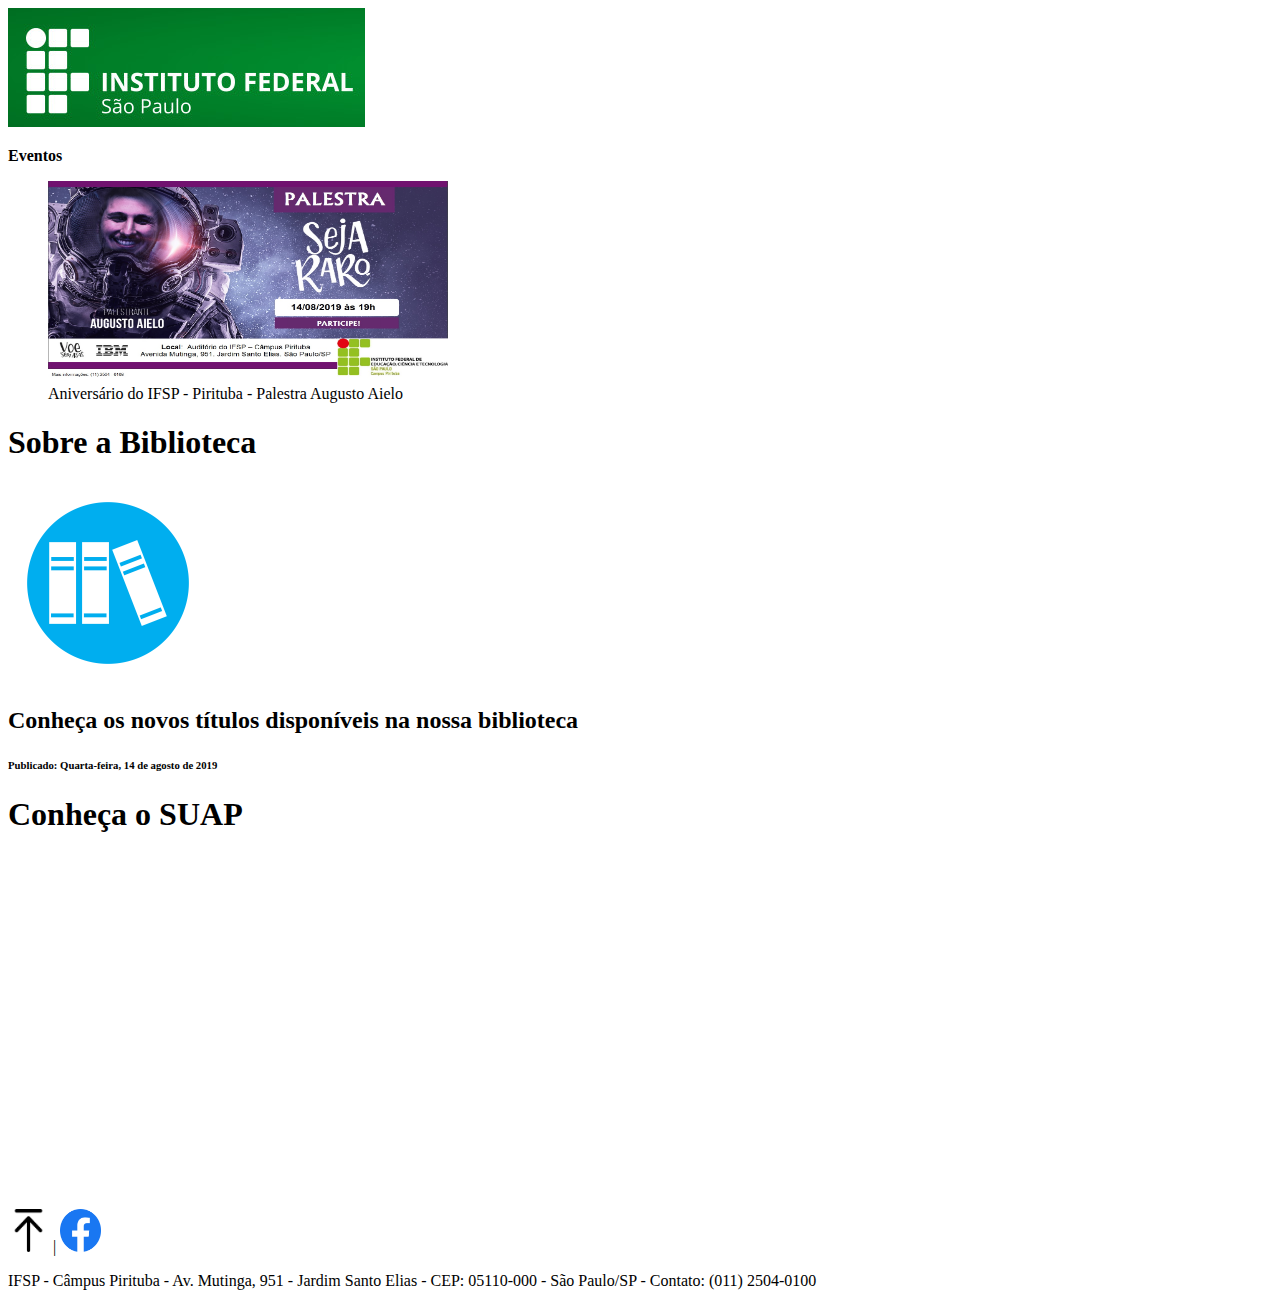
==== index.html @ 3e8f1cb6 "ativiade semana 03" ====
<!DOCTYPE html>
<html>

<head>
  <meta charset="utf-8">
  <meta name="viewport" content="width=device-width">
  <title>Pagina inicial</title>
  <link rel="shortcut icon" href="assets/favicon.ico" />
  <link href="style.css" rel="stylesheet" type="text/css" />
</head>

<body>

  <header id="cabecalho">
    <!-- Indica o cabeçalho do nosso documento-->

    <img src="assets/logoIf.jpg" alt="logotipo de instituto federal" />
    <!-- anexa imagem e texto alternativo-->

  </header>

  <div id="main">
    <!-- indica que é o conteúdo principal dessa página -->

    <aside>
      <!-- indica que é um conteúdo a parte do princial, auxiliar-->
      <p><b>Eventos</b></p>
      <figure>
        <img src="assets/sejaRaro.jpg" alt="Palestra Seja Raro" width="400px" height="200px" />
        <figcaption>Aniversário do IFSP - Pirituba - Palestra Augusto Aielo</figcaption>
      </figure>
    </aside>


    <section class="biblioteca">
      <!-- Indica que é uma seção/parte do documento-->
      <h1>
        Sobre a Biblioteca
      </h1>

      <article>
        <!-- Indica que o conteúdo é completo, ou seja, não depende d eoutros trechos do documento para ter significado -->
        <img src="assets/support-image1.png" alt="Biblioteca" width="200px" height="200px" />
        <h2>Conheça os novos títulos disponíveis na nossa biblioteca</h2>
        <h6>
          <!-- Título de terceiro nível -->
          Publicado: Quarta-feira, 14 de agosto de 2019
        </h6>
      </article>
    </section>
    <section class="suap">
      <h1>
        Conheça o SUAP
      </h1>
      <iframe width="560" height="315" src="https://www.youtube.com/embed/yVbOcB1ryh0" frameborder="0"
        allow="accelerometer; autoplay; encrypted-media; gyroscope; picture-in-picture" allowfullscreen></iframe>
      <!-- iframe incorpora uma página html na página atual-->
    </section>

    </main>

    <footer>
      <br><br>
      <div id="my_menu" align="left">
        <a href="#cabecalho"><img src="assets/moveTop.png" width="41" height="43" title="Mover para o topo"
            alt="Mover para o topo"></a> |
        <a href="https://www.facebook.com/ifsppirituba"><img src="assets/facebook.png" width="41" height="43"
            title="IFSP Facebook" alt="IFSP Facebook"></a>
      </div>
      <p>
        IFSP - Câmpus Pirituba - Av. Mutinga, 951 - Jardim Santo Elias - CEP: 05110-000 - São Paulo/SP - Contato: (011)
        2504-0100
      </p>
    </footer>

</body>


</html>
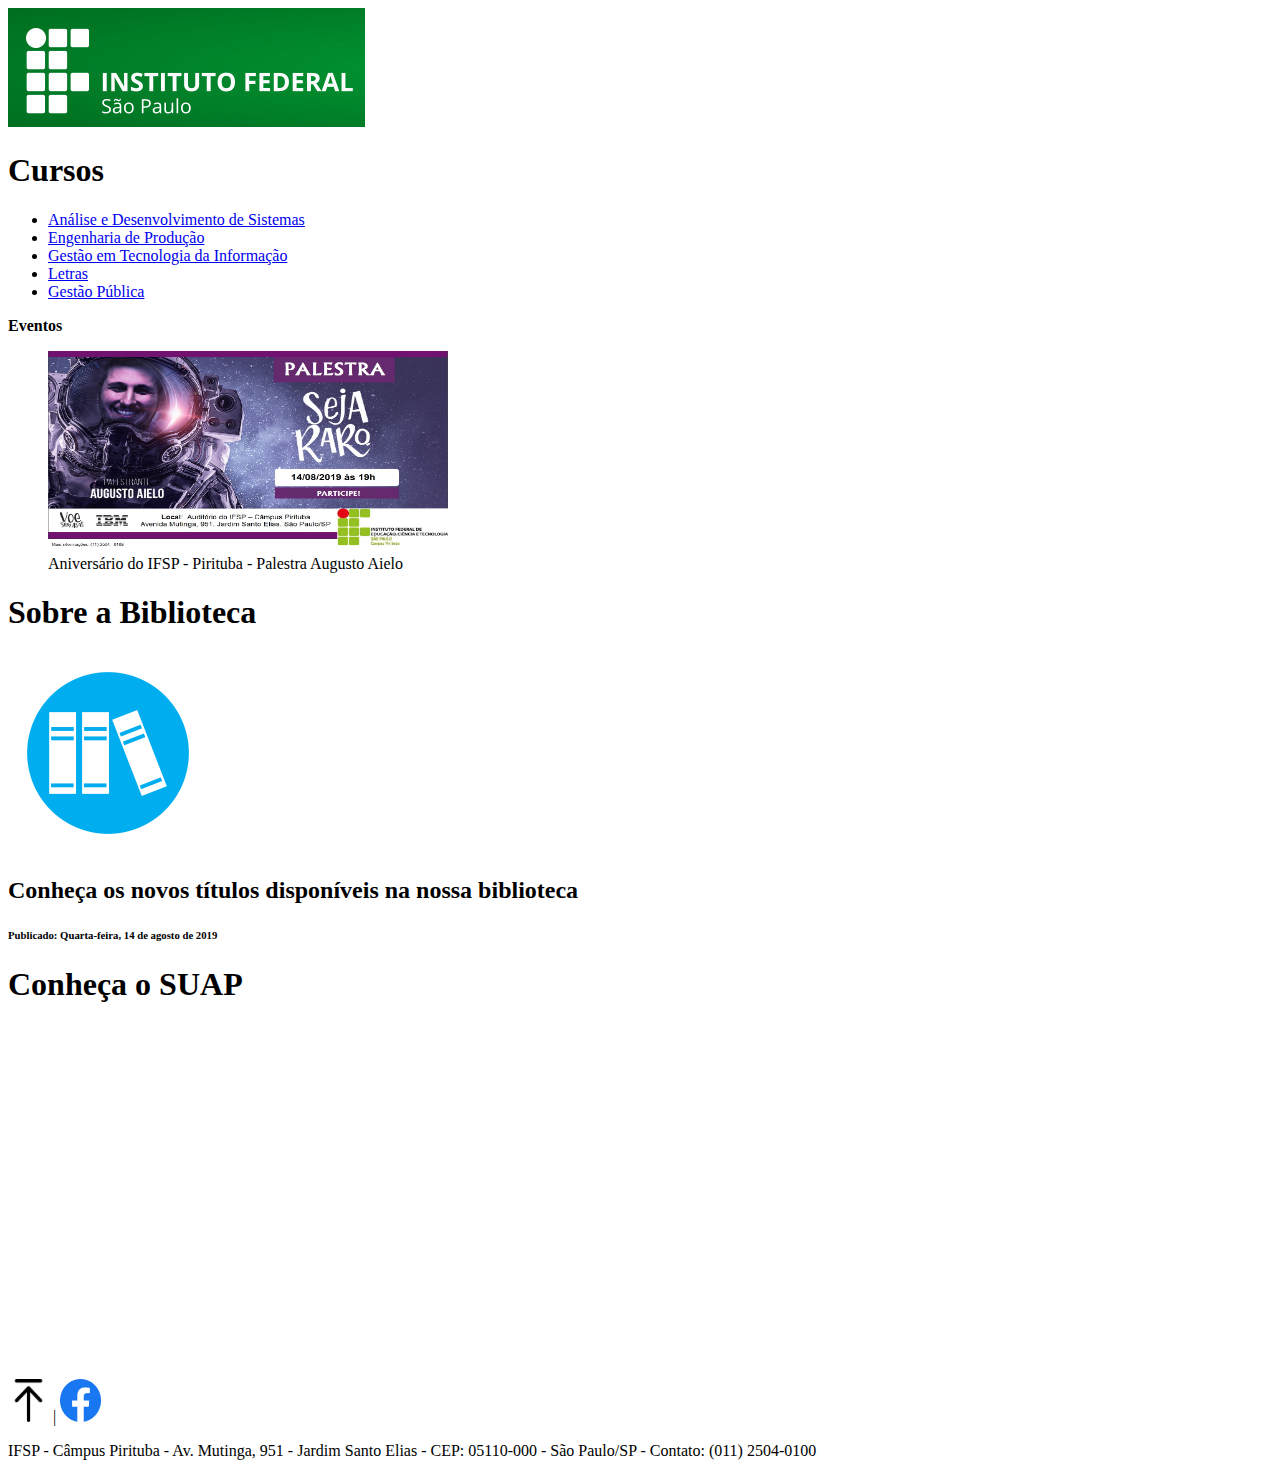
==== commit 2b2d01d6: "Atividade semana 04" ====
--- a/index.html
+++ b/index.html
@@ -19,6 +19,29 @@
 
   </header>
 
+  <nav id="menu">
+    <h1>Cursos</h1>
+    <ul>
+        <!-- Estrutura de lista não ordenada -->
+        <li>
+            <!-- Item de lista -->
+            <a href="ads.html">Análise e Desenvolvimento de Sistemas</a>
+        </li>
+        <li>
+            <a href="#">Engenharia de Produção</a>
+        </li>
+        <li>
+            <a href="#">Gestão em Tecnologia da Informação</a>
+        </li>
+        <li>
+            <a href="#">Letras</a>
+        </li>
+        <li>
+            <a href="#">Gestão Pública</a>
+        </li>
+    </ul>
+    
+  </nav>
   <div id="main">
     <!-- indica que é o conteúdo principal dessa página -->
 
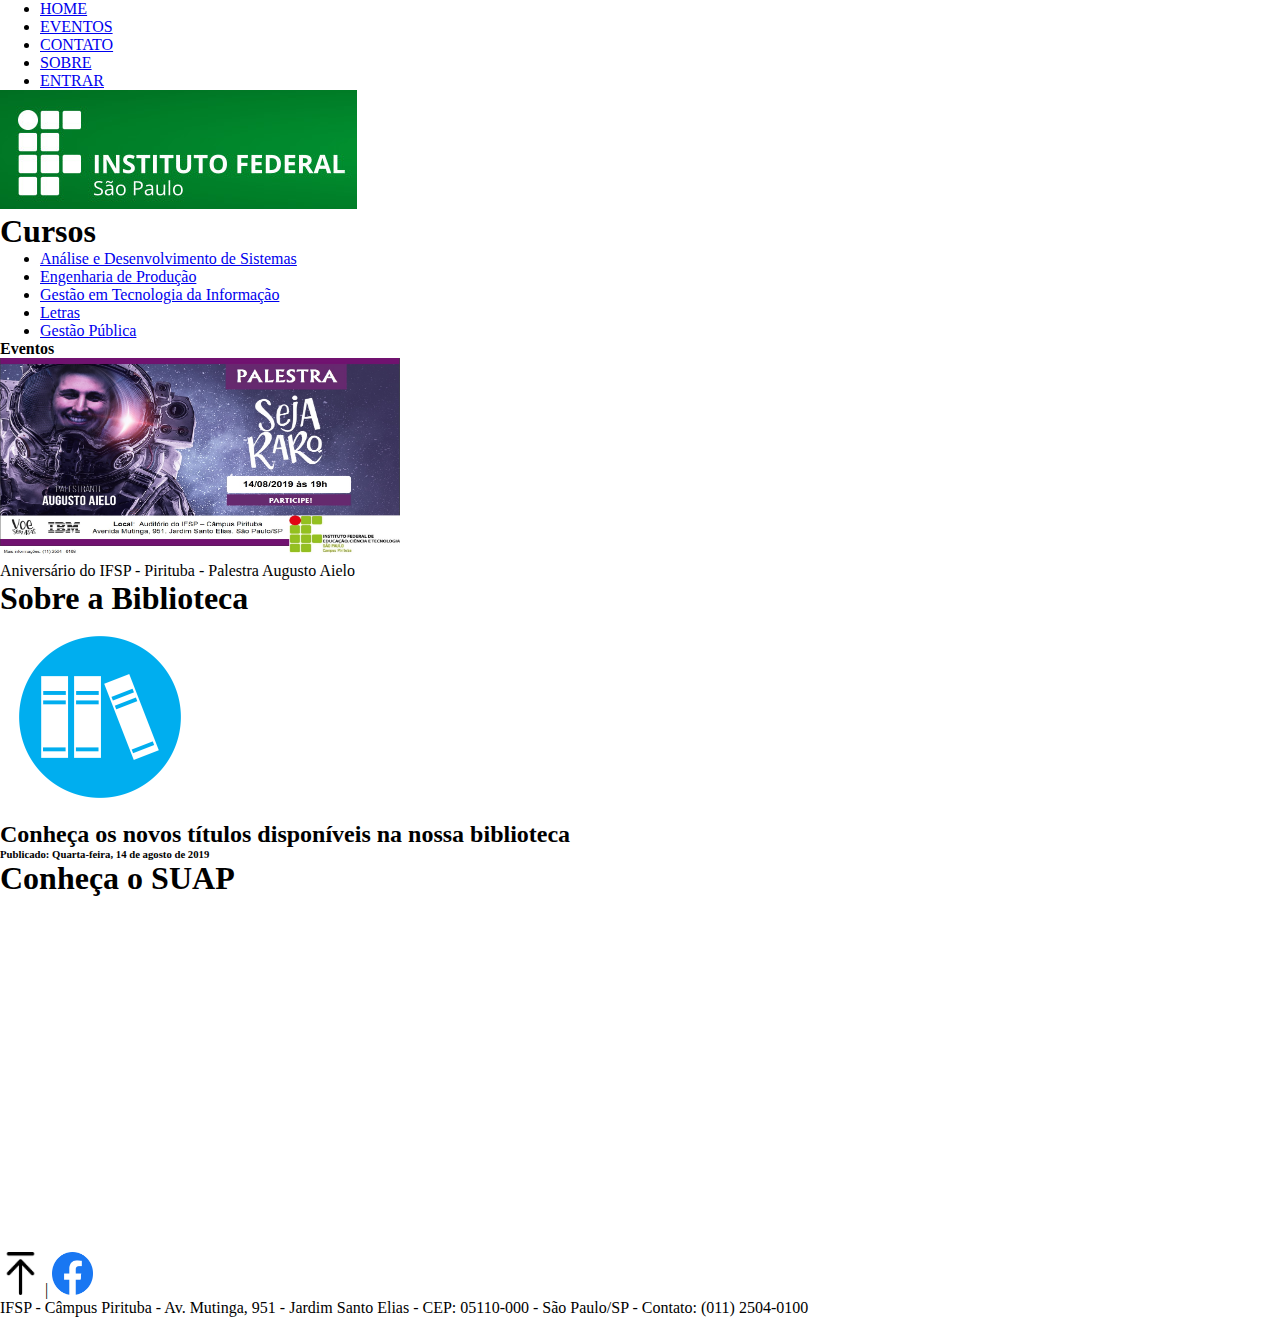
==== commit c8e5bce1: "Atividade semana 05" ====
--- a/index.html
+++ b/index.html
@@ -13,7 +13,26 @@
 
   <header id="cabecalho">
     <!-- Indica o cabeçalho do nosso documento-->
+    <div class="menuBar">
+      <ul>
+        <li>
+          <a href="index.html">HOME</a>
+        </li>
+        <li>
+          <a href="eventos.html">EVENTOS</a>
+        </li>
+        <li>
+          <a href="contato.html">CONTATO</a>
+        </li>
+        <li>
+          <a href="sobre.html">SOBRE</a>
+        </li>
+        <li>
+          <a href="entrar.html">ENTRAR</a>
+        </li>
+      </ul>
 
+    </div>
     <img src="assets/logoIf.jpg" alt="logotipo de instituto federal" />
     <!-- anexa imagem e texto alternativo-->
 
@@ -22,25 +41,25 @@
   <nav id="menu">
     <h1>Cursos</h1>
     <ul>
-        <!-- Estrutura de lista não ordenada -->
-        <li>
-            <!-- Item de lista -->
-            <a href="ads.html">Análise e Desenvolvimento de Sistemas</a>
-        </li>
-        <li>
-            <a href="#">Engenharia de Produção</a>
-        </li>
-        <li>
-            <a href="#">Gestão em Tecnologia da Informação</a>
-        </li>
-        <li>
-            <a href="#">Letras</a>
-        </li>
-        <li>
-            <a href="#">Gestão Pública</a>
-        </li>
+      <!-- Estrutura de lista não ordenada -->
+      <li>
+        <!-- Item de lista -->
+        <a href="ads.html">Análise e Desenvolvimento de Sistemas</a>
+      </li>
+      <li>
+        <a href="#">Engenharia de Produção</a>
+      </li>
+      <li>
+        <a href="#">Gestão em Tecnologia da Informação</a>
+      </li>
+      <li>
+        <a href="#">Letras</a>
+      </li>
+      <li>
+        <a href="#">Gestão Pública</a>
+      </li>
     </ul>
-    
+
   </nav>
   <div id="main">
     <!-- indica que é o conteúdo principal dessa página -->
--- a/style.css
+++ b/style.css
@@ -0,0 +1,7 @@
+*{
+  margin: auto;
+}
+
+{
+  align-items: column;
+}